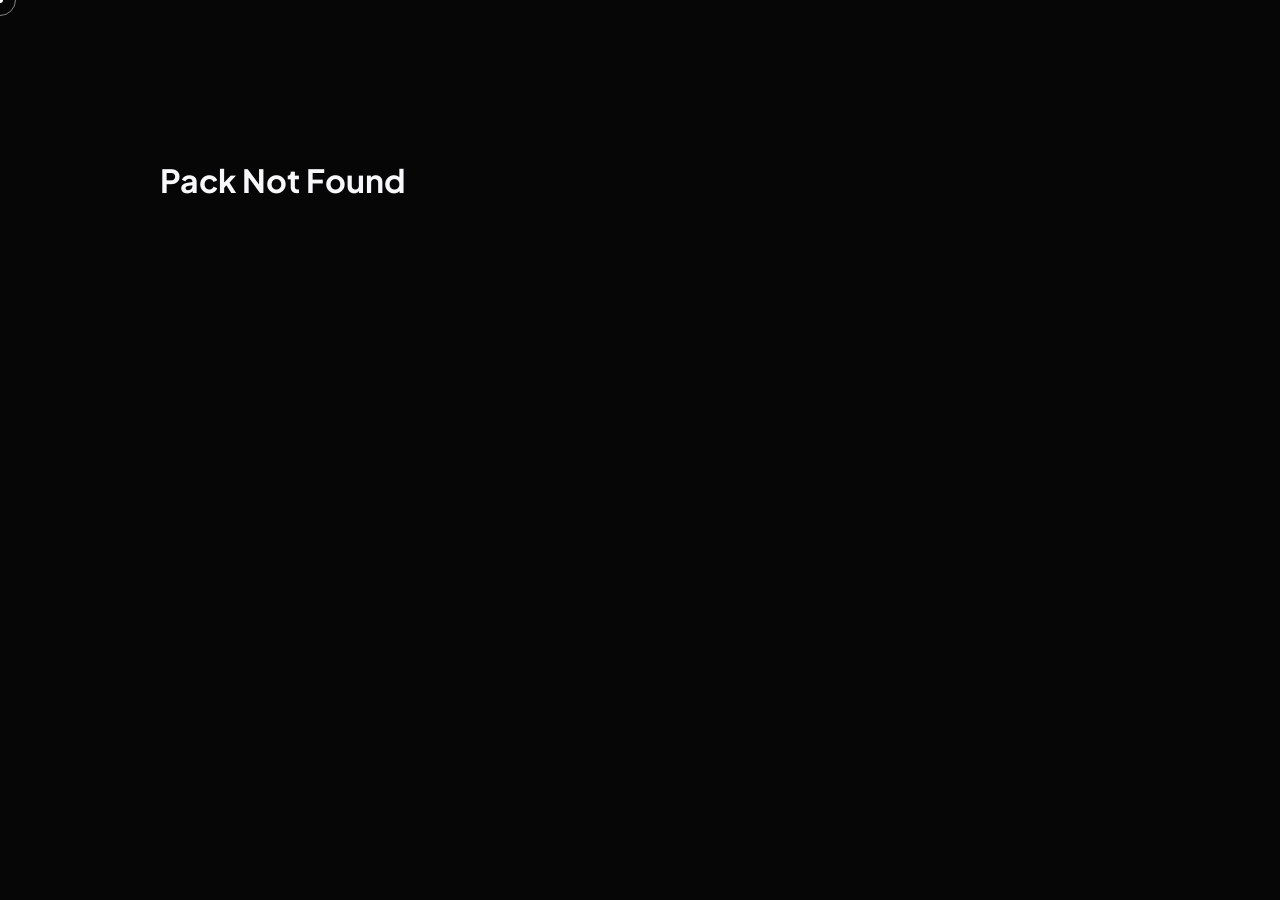
==== pack.html @ 37f5b3a5 "Refactor styles and update download links; enhance UI elements with icons and improved hover effects" ====
<!DOCTYPE html>
<html lang="en">
<head>
    <meta charset="UTF-8">
    <meta name="viewport" content="width=device-width, initial-scale=1.0">
    <title>Loading... | Misumeh</title>
    <link rel="stylesheet" href="style.css">
    <link href="https://fonts.googleapis.com/css2?family=Plus+Jakarta+Sans:wght@400;600;700;800&display=swap" rel="stylesheet">
    <link rel="stylesheet" href="https://cdnjs.cloudflare.com/ajax/libs/font-awesome/6.5.1/css/all.min.css">    
        <script src="custom-cursor.js"></script>

    <style>

        .page-wrapper {
            width: min(1200px, calc(100% - 8rem));
            margin: 0 auto;
        }

        /* --- HERO --- */
        .hero {
            position: relative;
            min-height: 90vh;
            display: flex;
            align-items: center;
            background-size: cover;
            background-position: center;
        }
        .hero::before {
            content: '';
            position: absolute;
            inset: 0;
            background: linear-gradient(90deg, var(--bg) 0%, rgba(11,11,13,0.85) 45%, transparent 100%);
            z-index: 1;
        }
        .hero-content { position: relative; z-index: 10; width: 100%; animation: revealLeft 0.8s ease-out forwards; }
        .hero-content h1 {
            font-size: clamp(4rem, 14vw, 9rem);
            font-weight: 800;
            margin: 0;
            line-height: 0.8;
            letter-spacing: -6px;
            text-transform: uppercase;
        }
        .hero-desc {
            font-size: 1.4rem;
            color: var(--text-dim);
            max-width: 550px;
            margin-top: 2.5rem;
            line-height: 1.5;
            border-left: 3px solid var(--accent);
            padding-left: 2rem;
        }

        /* --- MAIN GRID --- */
        .main-grid {
            display: grid;
            grid-template-columns: 1fr 420px;
            gap: 6rem;
            margin-top: -15vh;
            position: relative;
            z-index: 20;
            padding-bottom: 5rem;
        } 

        @media (max-width: 1080px) {
            .footer-content {
                grid-template-columns: 1fr;
                gap: 2rem;
            }
            .footer-links {
                grid-template-columns: 1fr;
                gap: 1rem;
            }
        }

        @keyframes revealLeft { from { opacity: 0; transform: translateX(-50px); } to { opacity: 1; transform: translateX(0); } }

        @media (max-width: 1250px) {
            .main-grid { grid-template-columns: 1fr; margin-top: 2rem; }
            .recs-grid { grid-template-columns: repeat(2, 1fr); }
            .subscription-grid { grid-template-columns: 1fr; }
            .page-wrapper { padding: 0 2rem; }
        }
    </style>
</head>
<body>

<custom-cursor></custom-cursor>

<div id="content"></div>

<script>
    async function init() {
        const container = document.getElementById('content');
        try {
            const res = await fetch('packs.json?v=' + Date.now());
            const packs = await res.json();
            const id = new URLSearchParams(window.location.search).get('id');
            const pack = packs.find(p => String(p.id) === String(id));

            if (!pack) {
                container.innerHTML = "<h1 style='padding:10rem'>Pack Not Found</h1>";
                return;
            }

            document.title = `${pack.name} — Misumeh`;

            // Tags display
            const t = pack.tags || {};
            const keys = ['origin', 'color', 'res'];
            let featureHtml = '';
            keys.forEach(key => {
                if(t[key]) {
                    featureHtml += `<div class="feature-card"><label>${key}</label><p>${t[key]}</p></div>`;
                }
            });

            // Distribution Slots
            let slots = '';
            const l = pack.links;
            const icon = '<i class="fa-solid fa-arrow-up-right-from-square margin-icon"></i>';
            
            if(l.j189) slots += `<a href="${l.j189}" target="_blank" class="dl-slot"><div class="slot-meta"><span><i class="fa-solid fa-laptop margin-icon"></i> JAVA LEGACY (1.8)</span><small>SLOW & AD SUPPORTED</small></div>${icon}</a>`;
            if(l.j121) slots += `<a href="${l.j121}" target="_blank" class="dl-slot patreon-only" style="background: rgba(52, 27, 75, 0.18);border-color: var(--accent);border-radius:12px"> <div class="slot-meta"><span style="color: var(--accent)"><i class="fa-solid fa-computer margin-icon"></i> JAVA MODERN (26.1 / 1.21)</span><small style="color:#a855f7">DIRECT LINK & PATREON ONLY</small></div>${icon}</a>`;
            if(l.bedrock) slots += `<a href="${l.bedrock}" target="_blank" class="dl-slot"><div class="slot-meta"><span><i class="fa-solid fa-mobile-screen margin-icon"></i> BEDROCK EDITION</span><small>SLOW & AD SUPPORTED</small></div>${icon}</a>`;
            if(l.nsfw) slots += `<a href="${l.nsfw}" target="_blank" class="dl-slot patreon-only nsfw" style="background:rgba(248,113,113,0.05);border-color: var(--nsfw-accent);border-radius:12px"><div class="slot-meta"><span style="color: var(--nsfw-accent)"><i class="fa-solid fa-lock margin-icon"></i> NSFW EDITION</span><small style="color:#f97580">DIRECT LINK & PATREON ONLY</small></div>${icon}</a>`;

            // Recommendations Logic (Shuffle and take 4 excluding current)
            const recs = packs.filter(p => String(p.id) !== String(id)).sort(() => 0.5 - Math.random()).slice(0, 4);
            let recsHtml = '';
            recs.forEach(r => {
                recsHtml += `
                    <a href="pack.html?id=${r.id}" class="rec-card">
                        <div class="rec-thumb" style="background-image: url('${r.thumb}')"></div>
                        <div class="rec-info">
                            <span>${r.tags.origin || 'TEXTURE PACK'}</span>
                            <h4>${r.name}</h4>
                        </div>
                    </a>
                `;
            });

            container.innerHTML = `
                <header class="top-nav">
            <a class="brand" href="index.html">MISU<span style="color: var(--accent);">MEH</span></a>
                    <div class="nav-actions">
                <a href="index.html" class="back-link"><i class="fa-solid fa-arrow-left"></i> Catalog</a>
                <a href="#membership" class="btn-outline"><i class="fa-solid fa-user-plus margin-icon"></i>Membership</a>
                <a href="https://discord.gg/BGB66CWGnj" target="_blank" rel="noopener" class="icon-link" aria-label="Discord"><i class="fa-brands fa-discord" aria-hidden="true"></i>
                </a>
                <a href="https://www.patreon.com/cw/MisuPacks" target="_blank" rel="noopener" class="icon-link" aria-label="Patreon">
                    <i class="fa-brands fa-patreon" aria-hidden="true"></i>
                </a>
                    </div>
                </header>

                <header class="hero" style="background-image: url('${pack.thumb}');">
                    <div class="page-wrapper">
                        <div class="hero-content">
                            <h1>${pack.name}</h1>
                            <p class="hero-desc">${pack.desc}</p>
                        </div>
                    </div>
                </header>

                <div class="page-wrapper">
                    <div class="main-grid">
                        <main>
                            <div class="video-box">
                                <iframe src="https://www.youtube-nocookie.com/embed/${pack.yt}?rel=0&modestbranding=1" allowfullscreen></iframe>
                            </div>
                            <div class="feature-row">${featureHtml}</div>
                        </main>

                        <aside class="sidebar">
                            <div class="db-card">
                                <div class="db-header">
                                    <h3><i class="fa-solid fa-download"></i> DOWNLOADS</h3>
                                    <p>Select Your Game Version</p>
                                </div>
                                <div class="dl-list">${slots}</div>
                                <a href="https://www.patreon.com/cw/MisuPacks" target="_blank" class="premium-action">
                                    <h4>Unlock Premium Access</h4>
                                    <p>Join Patreon for instant downloads, no ads, and exclusive NSFW content.</p>
                                </a>
                            </div>
                        </aside>
                    </div>


                    <section class="recs-section">
                        <div class="recs-header">
                            <h2>Checkout more packs</h2>
                            <div class="line"></div>
                        </div>
                        <div class="recs-grid">${recsHtml}</div>
                    </section>

                    <section class="membership" id="membership">
                        <div class="page-wrapper">
                            <div class="membership-intro">
                                <h2>Support Misumeh</h2>
                                <p>Join our Patreon to get access to exclusive texture packs, early access to new releases, and support the development of more high-quality anime-inspired Minecraft textures.</p>
                            </div>
                            <div class="subscription-grid">
                                <div class="sub-card">
                                    <img src="https://c10.patreonusercontent.com/4/patreon-media/p/reward/28297996/06171f6a9e064e5ab29e5ce49b5d330c/eyJ3Ijo0MDB9/1.png?token-hash=R8io04pSQHwL7j0kTe0pqpyaCqEjY5ncE1Jyv23dLS4%3D" class="sub-thumb" alt="Modern Tier">
                                    <div class="sub-body">
                                        <span class="sub-tag">Most Popular</span>
                                        <h3 class="sub-title">Modern</h3>
                                        <div class="sub-price">
                                            <strong>$9.99</strong>
                                            <span>/month</span>
                                        </div>
                                        <p class="sub-desc">Access to all current texture packs with direct download links, no ads, and priority support.</p>
                                        <ul class="sub-features">
                                            <li>Direct download links for all packs</li>
                                            <li>No ads or waiting times</li>
                                            <li>Priority Discord support</li>
                                            <li>Early access to new releases</li>
                                        </ul>
                                        <div class="sub-card-footer">
                                            <a href="https://www.patreon.com/cw/MisuPacks" class="btn-primary" target="_blank"><i class="fa-solid fa-user-plus"></i>Subscribe</a>
                                        </div>
                                    </div>
                                </div>
                                <div class="sub-card">
                                    <img src="https://c10.patreonusercontent.com/4/patreon-media/p/reward/28438405/8f7cea85bf224fa08c828b613712a5c1/eyJ3Ijo0MDB9/1.png?token-hash=My6nuSPAajxocnLM5Mzf_BlKt5x_ZJHa3EQrZnnbhW8%3D" class="sub-thumb" alt="Classics Tier">
                                    <div class="sub-body">
                                        <span class="sub-tag">Best Value</span>
                                        <h3 class="sub-title">Classics</h3>
                                        <div class="sub-price">
                                            <strong>$14.99</strong>
                                            <span>/month</span>
                                        </div>
                                        <p class="sub-desc">Everything in Modern, plus access to our entire archive of classic texture packs.</p>
                                        <ul class="sub-features">
                                            <li>All Modern tier benefits</li>
                                            <li>Access to classic packs archive</li>
                                            <li>Exclusive behind-the-scenes content</li>
                                            <li>Vote on future pack themes</li>
                                        </ul>
                                        <div class="sub-card-footer">
                                            <a href="https://www.patreon.com/cw/MisuPacks" class="btn-primary" target="_blank"><i class="fa-solid fa-user-plus"></i>Subscribe</a>
                                        </div>
                                    </div>
                                </div>
                                <div class="sub-card">
                                    <img src="https://c10.patreonusercontent.com/4/patreon-media/p/reward/28438409/4e5b9d9eb5074de6a5b82d8278f097a2/eyJ3Ijo0MDB9/1.png?token-hash=5LKVqFmiwj7bTdr5mrRE5-CTlI2eUtYD0Iadj9Rezpo%3D" class="sub-thumb" alt="Nightly Tier">
                                    <div class="sub-body">
                                        <span class="sub-tag">Ultimate</span>
                                        <h3 class="sub-title">Nightly</h3>
                                        <div class="sub-price">
                                            <strong>$19.99</strong>
                                            <span>/month</span>
                                        </div>
                                        <p class="sub-desc">Everything in Classics, plus early access to experimental builds and custom requests.</p>
                                        <ul class="sub-features">
                                            <li>All Classics tier benefits</li>
                                            <li>Early access to experimental builds</li>
                                            <li>Custom texture requests</li>
                                            <li>Direct creator communication</li>
                                        </ul>
                                        <div class="sub-card-footer">
                                            <a href="https://www.patreon.com/cw/MisuPacks" class="btn-primary" target="_blank"><i class="fa-solid fa-user-plus"></i>Subscribe</a>
                                        </div>
                                    </div>
                                </div>
                            </div>
                        </div>
                    </section>
                </div>

    <footer class="footer">
        <div class="page-wrapper">
            <div class="footer-content">
                <div class="footer-brand">
                    <h3><span style="color: #ffffff;">MISU<span style="color: var(--accent);">MEH</h3>
                   <ul>
                    <li><a href="index.html"><i class="fa-brands fa-youtube margin-icon"></i>YouTube Channel</a></li>
                    <li><a href="index.html#membership"><i class="fa-brands fa-instagram margin-icon"></i> Instagram Profile</a></li>
                    <li><a href="https://discord.gg/BGB66CWGnj" target="_blank"><i class="fa-brands fa-twitter margin-icon"></i> Twitter Feed</a></li>
                    <li><a href="https://www.patreon.com/cw/MisuPacks" target="_blank"><i class="fa-brands fa-tiktok margin-icon"></i> TikTok Videos</a></li> 
                    </ul>
                </div>
                <div class="footer-links">
                    <div class="footer-section">
                        <h4>Resources</h4>
                        <ul>
                            <li><a href="index.html"><i class="fa-solid fa-magnifying-glass margin-icon"></i>Browse Packs</a></li>
                            <li><a href="index.html#membership"><i class="fa-solid fa-user-plus margin-icon"></i>Membership</a></li>
                            <li><a href="https://discord.gg/BGB66CWGnj" target="_blank"><i class="fa-brands fa-discord margin-icon"></i>Discord Community</a></li>
                            <li><a href="https://www.patreon.com/cw/MisuPacks" target="_blank"><i class="fa-brands fa-patreon margin-icon"></i>Support on Patreon</a></li>
                        </ul>
                    </div>
                    <div class="footer-section">
                        <h4>Legal</h4>
                        <ul>
                            <li><a href="terms.html"><i class="fa-solid fa-file-contract margin-icon"></i>Terms of Service</a></li>
                            <li><a href="privacy.html"><i class="fa-solid fa-shield-halved margin-icon"></i>Privacy Policy</a></li>
                        </ul>
                    </div>
                </div>
            </div>
            <div class="footer-bottom">
                <p>&copy; 2026 Misumeh. All rights reserved.</p>
                <p>Made with <i class="fa-solid fa-heart" style="color: var(--accent);"></i> for the Minecraft community</p>
            </div>
        </div>
    </footer>
            `;
        } catch (e) {
            container.innerHTML = "<h1 style='padding:10rem; text-align:center;'>Critical Error</h1>";
        }
    }
    init();
</script>
</body>
</html>
---- style.css ----
:root {
    --bg: #060607;
    --surface: #101116;
    --surface-soft: rgba(255,255,255,0.04);
    --accent: #a855f7;
    --accent-soft: rgba(168, 85, 247, 0.18);
    --nsfw-accent: #ff2d55;
    --border: rgba(255, 255, 255, 0.08);
    --text-main: #f8f8fb;
    --text-dim: #9e9ea9;
}


/* GLOBAL STYLES */

        * { box-sizing: border-box; margin: 0; padding: 0; }
        body {
            background: var(--bg);
            color: var(--text-main);
            font-family: 'Plus Jakarta Sans', sans-serif;
            min-height: 100vh;
            overflow-x: hidden;
        }

/* YOUTUBE VIDEO FRAME (PACK.HTML) */

        .video-box { background: var(--bg); aspect-ratio: 16/9; box-shadow: 0 60px 120px rgba(0,0,0,0.9); border-radius: 28px; }
        .video-box iframe { width: 100%; height: 100%; border: 1px solid var(--border); border-radius: 28px;}

/* FEATURES BELOW YOUTUBE VIDEO (PACK.HTML) */

        .feature-row { display: grid; grid-template-columns: repeat(3, 1fr); gap: 1.5rem; margin-top: 2rem; }
        .feature-card { background: var(--surface); padding: 2.2rem; border: 1px solid var(--border); border-radius: 18px; }
        .feature-card label { display: block; color: var(--accent); font-size: 0.65rem; font-weight: 800; text-transform: uppercase; letter-spacing: 2px; margin-bottom: 0.8rem; }
        .feature-card p { margin: 0; font-size: 1.3rem; font-weight: 700; }

/* SIDEBAR DOWNLOADS (PACK.HTML) */

    .sidebar { position: sticky; top: 4rem; height: fit-content; }
        .db-card { background: var(--surface); border: 1px solid var(--border); overflow: hidden; border-radius: 28px; }
        .db-header { background: rgba(255, 255, 255, 0.02); padding: 1.8rem 2.2rem; border-bottom: 1px solid var(--border); }
        .db-header h3 { font-size: 1rem; font-weight: 900; margin: 0; letter-spacing: 2px; }
        .db-header p { font-size: 0.65rem; color: var(--text-dim); margin-top: 6px; text-transform: uppercase; }

        .dl-list { padding: 1.8rem; display: flex; flex-direction: column; gap: 10px; }
        .dl-slot {
            display: flex; justify-content: space-between; align-items: center;
            padding: 1.2rem; background: rgba(255,255,255,0.01);
            border: 1px solid var(--border); text-decoration: none; transition: background 0.3s ease, border-color 0.3s ease, transform 0.3s ease, box-shadow 0.3s ease;
            border-radius: 12px;
        }
        .dl-slot:hover { background: rgba(255,255,255,0.06); border-color: rgba(168,85,247,0.5); transform: translateY(-2px); box-shadow: 0 20px 60px rgba(0,0,0,0.18); }
        .dl-slot.patreon-only {
            background: rgba(168, 85, 247, 0.05);
            border-color: var(--accent);
        }
        .dl-slot.patreon-only:hover {
            background: rgba(168, 85, 247, 0.16);
            border-color: var(--accent);
            box-shadow: 0 18px 50px rgba(168, 85, 247, 0.16);
        }
        .dl-slot.patreon-only.nsfw:hover {
            background: rgba(248,113,113,0.16);
            border-color: var(--nsfw-accent);
            box-shadow: 0 18px 50px rgba(255, 33, 33, 0.28);
        }
        .dl-slot.patreon-only.nsfw:hover .slot-meta span i {
            color: var(--nsfw-accent);
        }
        .dl-slot .slot-meta span i {
            color: inherit;
        }

        .slot-meta span { display: block; font-size: 0.8rem; font-weight: 800; color: #fff; }
        .slot-meta small { font-size: 0.6rem; color: var(--text-dim); font-weight: 800; }

        .premium-action {
            margin: 1.8rem; margin-top: 0; padding: 2rem;
            background: #a955f750; text-decoration: none; display: block; text-align: center; transition: background 0.3s ease, transform 0.3s ease, box-shadow 0.3s ease, border-color 0.3s ease;
            border-radius: 18px;
            border: 1px solid transparent;
        }
        .premium-action:hover { background: #a955f7b9; border-color: var(--accent); transform: translateY(-2px); box-shadow: 0 18px 40px rgba(168, 85, 247, 0.18); }
        .premium-action h4 { color: #fff; margin: 0; font-size: 1rem; font-weight: 900; }
        .premium-action p { color: rgba(255,255,255,0.85); margin: 6px 0 0 0; font-size: 0.7rem; font-weight: 700; }

    /* LINKS DOESNT SHOW UP BLUE */

a {
    color: var(--text-dim);
    text-decoration: none;
    transition: color 0.25s ease, opacity 0.25s ease;
}

a:hover {
    color: var(--text-main);
    opacity: 0.95;
}
 /* MORE PACKS RECOMMENDATIONS (PACK.HTML) */
        .recs-section { margin-top: 0.1rem; padding-bottom: 0.1rem; }
        .recs-header { margin-bottom: 2.5rem; display: flex; align-items: center; gap: 20px; }
        .recs-header h2 { font-size: 1.5rem; font-weight: 900; letter-spacing: 2px; margin: 0; text-transform: uppercase; }
        .recs-header .line { height: 2px; flex-grow: 1; background: var(--border); }

        .recs-grid {
            display: grid;
            grid-template-columns: repeat(4, 1fr);
            gap: 1.5rem;
        }
        .rec-card {
            background: var(--surface);
            border: 1px solid var(--border);
            text-decoration: none;
            color: inherit;
            transition: 0.4s cubic-bezier(0.2, 1, 0.3, 1);
            position: relative;
            border-radius: 28px;
            overflow: hidden;
            margin-bottom: 3rem;
        }
        .rec-card:hover { border-color: var(--accent); transform: translateY(-10px); }
        .rec-thumb { width: 100%; aspect-ratio: 16/9; background-size: cover; background-position: center; }
        .rec-info { padding: 1.5rem; }
        .rec-info h4 { margin: 0; font-size: 1rem; font-weight: 800; text-transform: uppercase; }
        .rec-info span { font-size: 0.65rem; color: var(--accent); font-weight: 800; letter-spacing: 1px; }


/* MEMBERSHIP Styles */


        .membership {
            padding: 4rem 0 6rem;
            border-top: 1px solid var(--border);
            border-bottom: 1px solid var(--border);
        }

        .membership-grid {
            display: grid;
            grid-template-columns: minmax(0, 1.4fr) minmax(280px, 1fr);
            gap: 2rem;
            align-items: start;
        }

        .membership-card,
        .perks-card {
            background: rgba(255,255,255,0.03);
            border: 1px solid var(--border);
            border-radius: 28px;
            padding: 2rem;
        }

        .badge {
            display: inline-flex;
            padding: 0.7rem 1rem;
            border-radius: 999px;
            background: rgba(168,85,247,0.14);
            color: var(--accent);
            font-size: 0.75rem;
            font-weight: 800;
            letter-spacing: 0.2em;
            text-transform: uppercase;
            margin-bottom: 1.5rem;
        }

        .membership-card h3 {
            margin: 0;
            font-size: 2rem;
            line-height: 1.1;
        }
        .membership-card p {
            margin: 1.5rem 0 2rem;
            color: var(--text-dim);
            max-width: 560px;
            line-height: 1.9;
        }

        .perks-card h4 {
            margin: 0 0 1.4rem;
            color: var(--accent);
            font-size: 0.95rem;
            letter-spacing: 0.24em;
            text-transform: uppercase;
        }
        .perks-card ul {
            list-style: none;
            margin: 0;
            padding: 0;
            display: grid;
            gap: 1rem;
        }
        .perks-card li {
            position: relative;
            padding-left: 1.4rem;
            color: var(--text-main);
            line-height: 1.7;
        }
        .perks-card li::before {
            content: '›';
            position: absolute;
            left: 0;
            color: var(--accent);
            font-size: 1rem;
            top: 0;
        }

        .membership-intro {
            margin-bottom: 2.5rem;
        }
        .membership-intro h2 {
            margin: 0;
            font-size: clamp(2.2rem, 2.8vw, 3rem);
            line-height: 1.05;
        }
        .membership-intro p {
            color: var(--text-dim);
            max-width: 760px;
            line-height: 1.8;
            margin-top: 1rem;
        }

        .subscription-grid {
            display: grid;
            grid-template-columns: repeat(3, minmax(260px, 1fr));
            gap: 1.75rem;
        }
        .sub-card {
            background: rgba(255,255,255,0.03);
            border: 1px solid var(--border);
            border-radius: 28px;
            overflow: hidden;
            display: flex;
            flex-direction: column;
        }
        .sub-thumb {
            width: 100%;
            aspect-ratio: 16 / 9;
            object-fit: cover;
            display: block;
        }
        .sub-body {
            padding: 1.8rem;
            display: flex;
            flex-direction: column;
            gap: 1rem;
        }
        .sub-tag {
            color: var(--accent);
            text-transform: uppercase;
            letter-spacing: 0.18em;
            font-size: 0.75rem;
            font-weight: 800;
        }
        .sub-title {
            margin: 0;
            font-size: 1.4rem;
            line-height: 1.2;
        }
        .sub-price {
            display: flex;
            align-items: baseline;
            gap: 0.5rem;
        }
        .sub-price strong {
            font-size: 2rem;
            line-height: 1;
        }
        .sub-price span {
            color: var(--text-dim);
            font-size: 0.95rem;
        }
        .sub-desc {
            margin: 0;
            color: var(--text-dim);
            line-height: 1.75;
        }
        .sub-features {
            list-style: none;
            margin: 0;
            padding: 0;
            display: grid;
            gap: 0.75rem;
        }
        .sub-features li {
            position: relative;
            padding-left: 1.3rem;
            color: var(--text-main);
            line-height: 1.7;
        }
        .sub-features li::before {
            content: '›';
            position: absolute;
            left: 0;
            color: var(--accent);
            font-size: 1rem;
            top: 0;
        }
        .sub-card-footer {
            margin-top: auto;
        }


/* BTN Styles */


        .btn-outline,
        .btn-primary,
        .btn-secondary,
        .nsfw-toggle {
            border-radius: 999px;
            border: 1px solid var(--border);
            font-weight: 800;
            letter-spacing: 0.08em;
            text-transform: uppercase;
            cursor: pointer;
            transition: transform 0.25s ease, border-color 0.25s ease, background 0.25s ease;
        }

        .btn-outline,
        .btn-secondary {
            background: rgba(255,255,255,0.03);
            color: var(--text-main);
            padding: 0.95rem 1.3rem;
            text-decoration: none;
        }

        .btn-outline:hover,
        .btn-secondary:hover,
        .nsfw-toggle:hover {
            border-color: var(--accent);
            transform: translateY(-1px);
        }

        .btn-primary {
            display: inline-flex;
            align-items: center;
            justify-content: center;
            gap: 0.6rem;
            background: var(--accent);
            color: #ffffff;
            padding: 1rem 1.8rem;
            text-decoration: none;
            border: 1px solid var(--border);
            box-shadow: 0 5px 0px rgba(168, 85, 247, 0.2);
        }

        .btn-primary:hover {
            background: rgba(255,255,255,0.03);
            color: var(--text-main);
            border: 1px solid var(--accent);
            box-shadow: 0 5px 0px rgba(168, 85, 247, 0.2); 
            text-decoration: none;
            transform: translateY(2px);
            transition: transform 0.25s ease, border-color 0.25s ease, background 0.25s ease;
        }

        /* BACKLINK BUTTON STYLES */
                .back-link {
            color: var(--text-dim);
            text-decoration: none;
            font-weight: 800;
            font-size: 0.7rem;
            letter-spacing: 2px;
            text-transform: uppercase;
            align-items: center;
            gap: 12px;
            transition: 0.3s;
            padding: 0.95rem 1.3rem;
            border-radius: 999px;
            border: 1px solid var(--border);
            background: rgba(255,255,255,0.03);
        }
        .back-link:hover {
            color: #fff;
            transform: translateX(-8px);
            border-color: var(--accent);
        }


/* Navigation Styles */

        .top-nav {
            position: sticky;
            top: 0;
            z-index: 100;
            display: flex;
            justify-content: space-between;
            align-items: center;
            gap: 1rem;
            padding: 1.5rem 2rem;
            background: rgba(6, 6, 7, 0.521);
            backdrop-filter: blur(10px);    
        }

        .brand {
            font-size: 2rem;
            font-weight: 800;
            letter-spacing: 2px;
            text-decoration: none;
            color: var(--text-main);
            text-transform: uppercase;
            margin-left: 1rem;
        }

        .nav-actions {
            display: flex;
            flex-wrap: wrap;
            gap: 1rem;
            align-items: center;
        }

        .icon-link {
            display: inline-flex;
            align-items: center;
            justify-content: center;
            padding: 0.95rem;
            aspect-ratio: 1 / 1;
            border-radius: 999px;
            background: rgba(255,255,255,0.05);
            border: 1px solid var(--border);
            transition: transform 0.25s ease, border-color 0.25s ease;
            text-decoration: none;
            color: var(--text-main);
        }
        .icon-link i {
            font-size: 1.15rem;
            display: block;
            text-decoration: none;
            line-height: 1;
        }
        .icon-link:hover {
            transform: translateY(-1px);
            border-color: var(--accent);
        }



/* Margin Icon */

.margin-icon {
    margin-right: 8px;
}

/* Footer Styles */

.footer {
    padding: 4rem 0 2rem;
    border-top: 1px solid var(--border);
    background: var(--bg);
}

.footer-content {
    display: grid;
    grid-template-columns: 1fr 2fr;
    gap: 3rem;
    margin-bottom: 2rem;
}

.footer-brand h3 {
    font-size: 1.5rem;
    color: var(--accent);
    margin-bottom: 0.6rem; 
}

.footer-brand p {
    color: var(--text-dim);
    line-height: 1.6;
}

.footer-brand ul {
    list-style: none;
    margin: 0;
    padding: 0;
}

.footer-brand li {
    margin-bottom: 0.5rem;
}

.footer-brand a {
    color: var(--text-dim);
    text-decoration: none;
    transition: color 0.25s ease;
}

.footer-brand a:hover {
    color: var(--accent);
}

.margin-icon {
    margin-right: 8px;
}

.footer-links {
    display: grid;
    grid-template-columns: 1fr 1fr;
    gap: 2rem;
}

.footer-section h4 {
    font-size: 1.1rem;
    margin-bottom: 1rem;
    color: var(--text-main);
}

.footer-section ul {
    list-style: none;
    margin: 0;
    padding: 0;
}

.footer-section li {
    margin-bottom: 0.5rem;
}

.footer-section a {
    color: var(--text-dim);
    text-decoration: none;
    transition: color 0.25s ease;
}

.footer-section a:hover {
    color: var(--accent);
}

.footer-bottom {
    text-align: center;
    color: var(--text-dim);
    font-size: 0.9rem;
}

.footer-bottom p {
    margin: 0.5rem 0;
}

@media (max-width: 760px) {
    .footer-content {
        grid-template-columns: 1fr;
        gap: 2rem;
    }
    .footer-links {
        grid-template-columns: 1fr;
        gap: 1rem;
    }
}
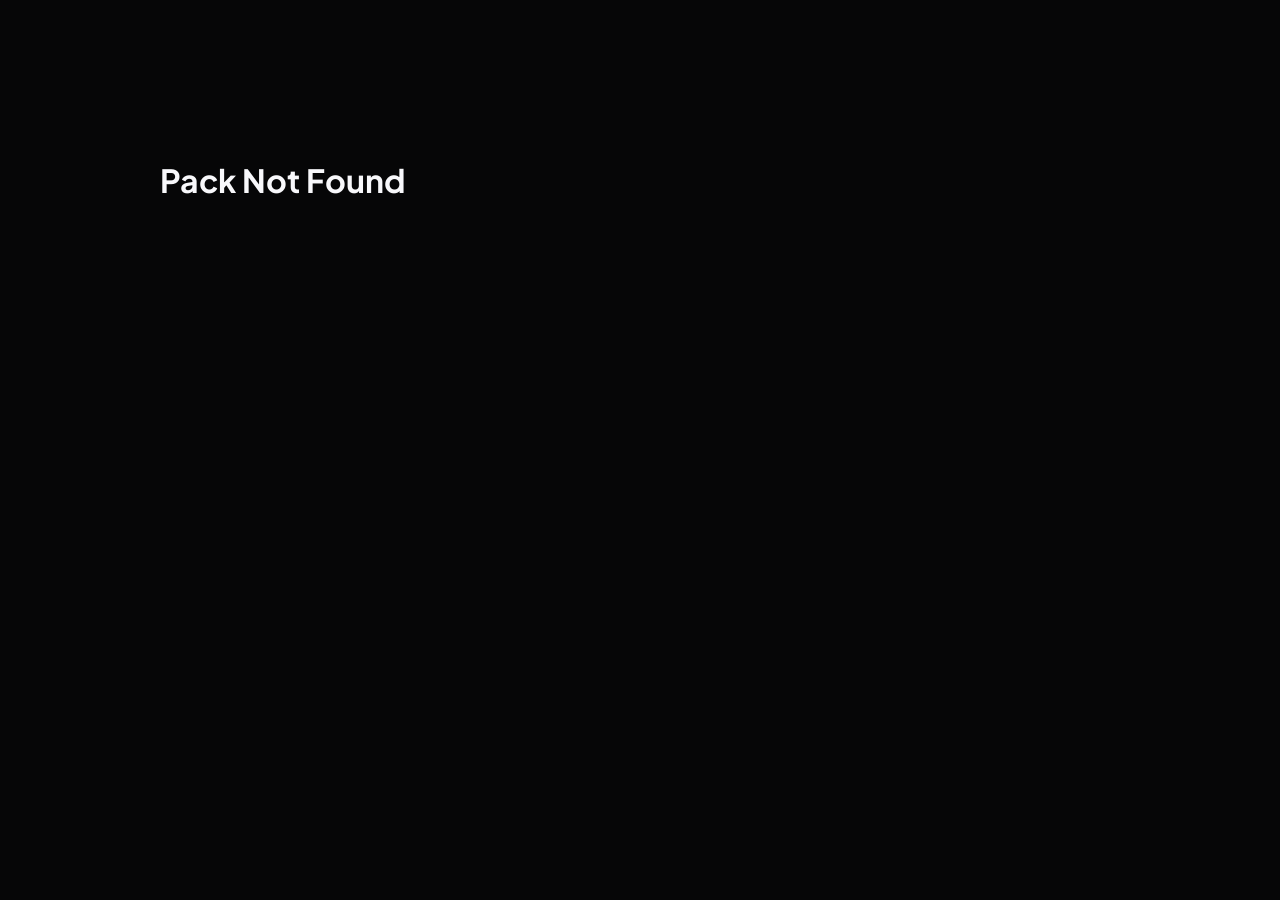
==== commit dac1fac7: "Removed the Custom Cursor" ====
--- a/pack.html
+++ b/pack.html
@@ -7,10 +7,7 @@
     <link rel="stylesheet" href="style.css">
     <link href="https://fonts.googleapis.com/css2?family=Plus+Jakarta+Sans:wght@400;600;700;800&display=swap" rel="stylesheet">
     <link rel="stylesheet" href="https://cdnjs.cloudflare.com/ajax/libs/font-awesome/6.5.1/css/all.min.css">    
-        <script src="custom-cursor.js"></script>
-
     <style>
-
         .page-wrapper {
             width: min(1200px, calc(100% - 8rem));
             margin: 0 auto;
@@ -62,7 +59,27 @@
             padding-bottom: 5rem;
         } 
 
+        .nav-toggle {
+            display: none;
+            border: none;
+            background: rgba(255,255,255,0.05);
+            color: var(--text-main);
+            padding: 0.85rem;
+            border-radius: 999px;
+            cursor: pointer;
+            transition: transform 0.25s ease, background 0.25s ease;
+        }
+        .nav-toggle:hover {
+            background: rgba(255,255,255,0.1);
+            transform: translateY(-1px);
+        }
+
         @media (max-width: 1080px) {
+            .page-wrapper {
+                width: 100%;
+                max-width: 100%;
+                padding: 0 1.5rem;
+            }
             .footer-content {
                 grid-template-columns: 1fr;
                 gap: 2rem;
@@ -71,21 +88,105 @@
                 grid-template-columns: 1fr;
                 gap: 1rem;
             }
-        }
-
-        @keyframes revealLeft { from { opacity: 0; transform: translateX(-50px); } to { opacity: 1; transform: translateX(0); } }
-
-        @media (max-width: 1250px) {
-            .main-grid { grid-template-columns: 1fr; margin-top: 2rem; }
-            .recs-grid { grid-template-columns: repeat(2, 1fr); }
-            .subscription-grid { grid-template-columns: 1fr; }
-            .page-wrapper { padding: 0 2rem; }
+            .main-grid {
+                grid-template-columns: 1fr;
+                margin-top: 2rem;
+            }
+            .recs-grid {
+                grid-template-columns: repeat(2, 1fr);
+            }
+            .top-nav.nav-open .nav-actions {
+                display: flex;
+                flex-direction: column;
+                align-items: stretch;
+                width: 100%;
+                gap: 0.8rem;
+                margin-top: 1rem;
+            }
+            .top-nav.nav-open .nav-actions a,
+            .top-nav.nav-open .nav-actions .icon-link {
+                width: 100%;
+            }
+            .subscription-grid {
+                grid-template-columns: repeat(2, minmax(260px, 1fr));
+            }
+            .page-wrapper {
+                padding: 0 2rem;
+            }
+        }
+
+        @media (max-width: 760px) {
+            .page-wrapper {
+                width: 100%;
+                max-width: 100%;
+                padding: 0 1rem;
+            }
+            .top-nav {
+                flex-wrap: wrap;
+                align-items: center;
+                gap: 0.75rem;
+                padding: 1rem;
+            }
+            .nav-toggle {
+                display: inline-flex;
+            }
+            .nav-actions {
+                display: none;
+            }
+            .top-nav.nav-open .nav-actions {
+                display: flex;
+            }
+            .top-nav .brand {
+                width: 100%;
+                text-align: left;
+            }
+            .hero {
+                min-height: auto;
+                padding-bottom: 1rem;
+            }
+            .hero-content {
+                padding: 3rem 0 2rem;
+            }
+            .hero-desc {
+                max-width: 100%;
+                font-size: 1rem;
+                border-left: none;
+                padding-left: 0;
+            }
+            .main-grid {
+                gap: 2rem;
+            }
+            .sidebar {
+                position: static;
+                top: auto;
+                width: 100%;
+            }
+            .dl-slot {
+                flex-wrap: wrap;
+                gap: 0.8rem;
+            }
+            .dl-slot .slot-meta {
+                width: 100%;
+            }
+            .premium-action {
+                width: 100%;
+                padding: 1.4rem;
+            }
+            .recs-grid {
+                grid-template-columns: 1fr;
+            }
+            .footer-content {
+                grid-template-columns: 1fr;
+                gap: 2rem;
+            }
+            .footer-links {
+                grid-template-columns: 1fr;
+                gap: 1rem;
+            }
         }
     </style>
 </head>
 <body>
-
-<custom-cursor></custom-cursor>
 
 <div id="content"></div>
 
@@ -121,7 +222,7 @@
             const icon = '<i class="fa-solid fa-arrow-up-right-from-square margin-icon"></i>';
             
             if(l.j189) slots += `<a href="${l.j189}" target="_blank" class="dl-slot"><div class="slot-meta"><span><i class="fa-solid fa-laptop margin-icon"></i> JAVA LEGACY (1.8)</span><small>SLOW & AD SUPPORTED</small></div>${icon}</a>`;
-            if(l.j121) slots += `<a href="${l.j121}" target="_blank" class="dl-slot patreon-only" style="background: rgba(52, 27, 75, 0.18);border-color: var(--accent);border-radius:12px"> <div class="slot-meta"><span style="color: var(--accent)"><i class="fa-solid fa-computer margin-icon"></i> JAVA MODERN (26.1 / 1.21)</span><small style="color:#a855f7">DIRECT LINK & PATREON ONLY</small></div>${icon}</a>`;
+            if(l.j121) slots += `<a href="${l.j121}" target="_blank" class="dl-slot patreon-only" style="background: rgba(52, 27, 75, 0.18);border-color: var(--accent);border-radius:12px"> <div class="slot-meta"><span style="color: #dfbcff"><i class="fa-solid fa-computer margin-icon"></i> JAVA MODERN (26.1 / 1.21)</span><small style="color:#a855f7">DIRECT LINK & PATREON ONLY</small></div>${icon}</a>`;
             if(l.bedrock) slots += `<a href="${l.bedrock}" target="_blank" class="dl-slot"><div class="slot-meta"><span><i class="fa-solid fa-mobile-screen margin-icon"></i> BEDROCK EDITION</span><small>SLOW & AD SUPPORTED</small></div>${icon}</a>`;
             if(l.nsfw) slots += `<a href="${l.nsfw}" target="_blank" class="dl-slot patreon-only nsfw" style="background:rgba(248,113,113,0.05);border-color: var(--nsfw-accent);border-radius:12px"><div class="slot-meta"><span style="color: var(--nsfw-accent)"><i class="fa-solid fa-lock margin-icon"></i> NSFW EDITION</span><small style="color:#f97580">DIRECT LINK & PATREON ONLY</small></div>${icon}</a>`;
 
@@ -143,6 +244,9 @@
             container.innerHTML = `
                 <header class="top-nav">
             <a class="brand" href="index.html">MISU<span style="color: var(--accent);">MEH</span></a>
+                    <button class="nav-toggle" onclick="toggleMenu()" aria-label="Open menu">
+                        <i class="fa-solid fa-bars"></i>
+                    </button>
                     <div class="nav-actions">
                 <a href="index.html" class="back-link"><i class="fa-solid fa-arrow-left"></i> Catalog</a>
                 <a href="#membership" class="btn-outline"><i class="fa-solid fa-user-plus margin-icon"></i>Membership</a>
@@ -277,10 +381,10 @@
                 <div class="footer-brand">
                     <h3><span style="color: #ffffff;">MISU<span style="color: var(--accent);">MEH</h3>
                    <ul>
-                    <li><a href="index.html"><i class="fa-brands fa-youtube margin-icon"></i>YouTube Channel</a></li>
-                    <li><a href="index.html#membership"><i class="fa-brands fa-instagram margin-icon"></i> Instagram Profile</a></li>
-                    <li><a href="https://discord.gg/BGB66CWGnj" target="_blank"><i class="fa-brands fa-twitter margin-icon"></i> Twitter Feed</a></li>
-                    <li><a href="https://www.patreon.com/cw/MisuPacks" target="_blank"><i class="fa-brands fa-tiktok margin-icon"></i> TikTok Videos</a></li> 
+                    <li><a href="https://www.youtube.com/@MisuPacks"><i class="fa-brands fa-youtube margin-icon"></i>YouTube Channel</a></li>
+                    <li><a href="https://www.instagram.com/misumehh/"><i class="fa-brands fa-instagram margin-icon"></i> Instagram Profile</a></li>
+                    <li><a href="https://x.com/Misumeh" target="_blank"><i class="fa-brands fa-twitter margin-icon"></i> Twitter Feed</a></li>
+                    <li><a href="https://www.tiktok.com/@misumehh" target="_blank"><i class="fa-brands fa-tiktok margin-icon"></i> TikTok Videos</a></li> 
                     </ul>
                 </div>
                 <div class="footer-links">
@@ -313,6 +417,12 @@
             container.innerHTML = "<h1 style='padding:10rem; text-align:center;'>Critical Error</h1>";
         }
     }
+
+    function toggleMenu() {
+        const nav = document.querySelector('.top-nav');
+        if (nav) nav.classList.toggle('nav-open');
+    }
+
     init();
 </script>
 </body>
--- a/style.css
+++ b/style.css
@@ -532,7 +532,123 @@
     margin: 0.5rem 0;
 }
 
+@media (max-width: 1080px) {
+    .page-wrapper {
+        width: 100%;
+        max-width: 100%;
+        padding: 0 2rem;
+    }
+    .feature-row,
+    .recs-grid,
+    .subscription-grid,
+    .membership-grid {
+        gap: 1.5rem;
+    }
+    .recs-grid {
+        grid-template-columns: repeat(2, minmax(240px, 1fr));
+    }
+}
+
 @media (max-width: 760px) {
+    .page-wrapper {
+        width: 100%;
+        max-width: 100%;
+        padding: 0 1.2rem;
+    }
+
+    .top-nav,
+    .discovery-inner,
+    .hero-actions,
+    .nav-actions {
+        flex-direction: column;
+        align-items: stretch;
+    }
+
+    .top-nav {
+        padding: 1rem 1rem;
+        gap: 0.75rem;
+    }
+
+    .brand {
+        margin: 0 auto;
+        text-align: center;
+        width: 100%;
+    }
+
+    .hero {
+        min-height: auto;
+        padding-bottom: 1rem;
+    }
+
+    .hero-content {
+        padding: 3rem 0 2rem;
+    }
+
+    .hero-desc {
+        max-width: 100%;
+        font-size: 1rem;
+        border-left: none;
+        padding-left: 0;
+    }
+
+    .hero-stats {
+        grid-template-columns: 1fr;
+    }
+
+    .hero-stat {
+        padding: 1.25rem 1.25rem;
+    }
+
+    .pack-grid {
+        grid-template-columns: 1fr;
+    }
+
+    .pack-item {
+        border-radius: 24px;
+    }
+
+    .pack-meta {
+        flex-direction: column;
+        align-items: stretch;
+        gap: 0.75rem;
+    }
+
+    .pack-title h3 {
+        font-size: 1.4rem;
+    }
+
+    .pack-tags {
+        text-align: left;
+        font-size: 0.82rem;
+    }
+
+    .nsfw-indicator {
+        top: 0.75rem;
+        right: 0.75rem;
+        padding: 0.55rem 0.85rem;
+        font-size: 0.68rem;
+    }
+
+    .dl-slot {
+        flex-wrap: wrap;
+        gap: 0.8rem;
+    }
+
+    .dl-slot .slot-meta {
+        width: 100%;
+    }
+
+    .premium-action {
+        padding: 1.4rem;
+    }
+
+    .btn-outline,
+    .btn-secondary,
+    .btn-primary {
+        width: 100%;
+        justify-content: center;
+    }
+
     .footer-content {
         grid-template-columns: 1fr;
         gap: 2rem;
